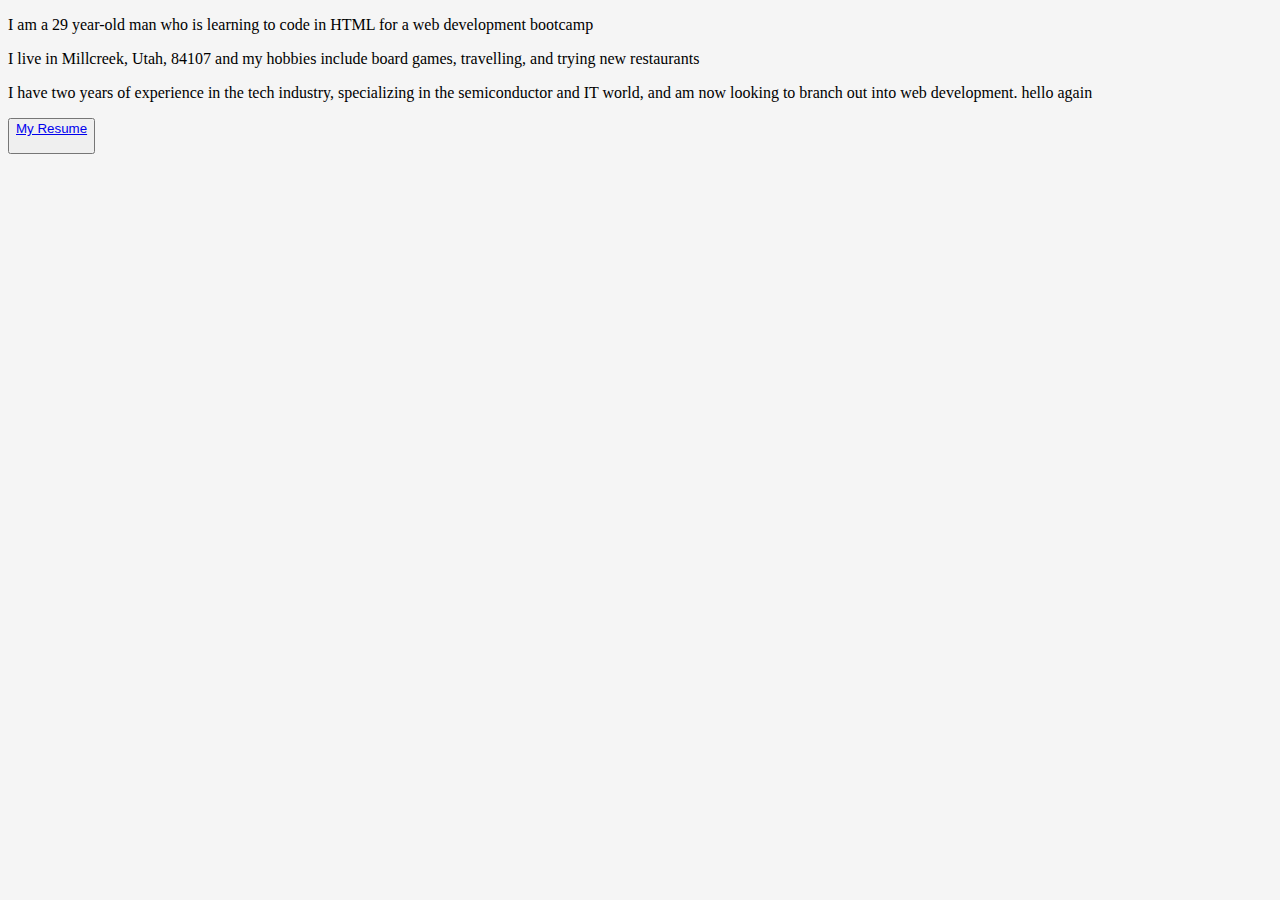
==== about_me.html @ f68a2a4d "third commit" ====
<!DOCTYPE html>
<html>
    <head>
        <link rel="stylesheet" href="firsttest.css">         

        </style>
    </html>
    <body style = "background-color: whitesmoke";>
        <p>I am a 29 year-old man who is learning to code in HTML for a web development bootcamp</p>
        <p>I live in Millcreek, Utah, 84107 and my hobbies include board games, travelling, and trying new restaurants</p>
        <p>I have two years of experience in the tech industry, specializing in the semiconductor and IT world, and
            am now looking to branch out into web development. hello again
        </p>

        <button>
            <a href="Dominick Bolden-resume.docx" download>My Resume<br><br></a>
        </button>

    
    </body>
</html>
---- firsttest.css ----
h1{
    color:blue;
}

h2{
    color:orange;
}

h3{
    color:red;
}


input[type=text]:focus {
    background-color: lightcyan;
  }
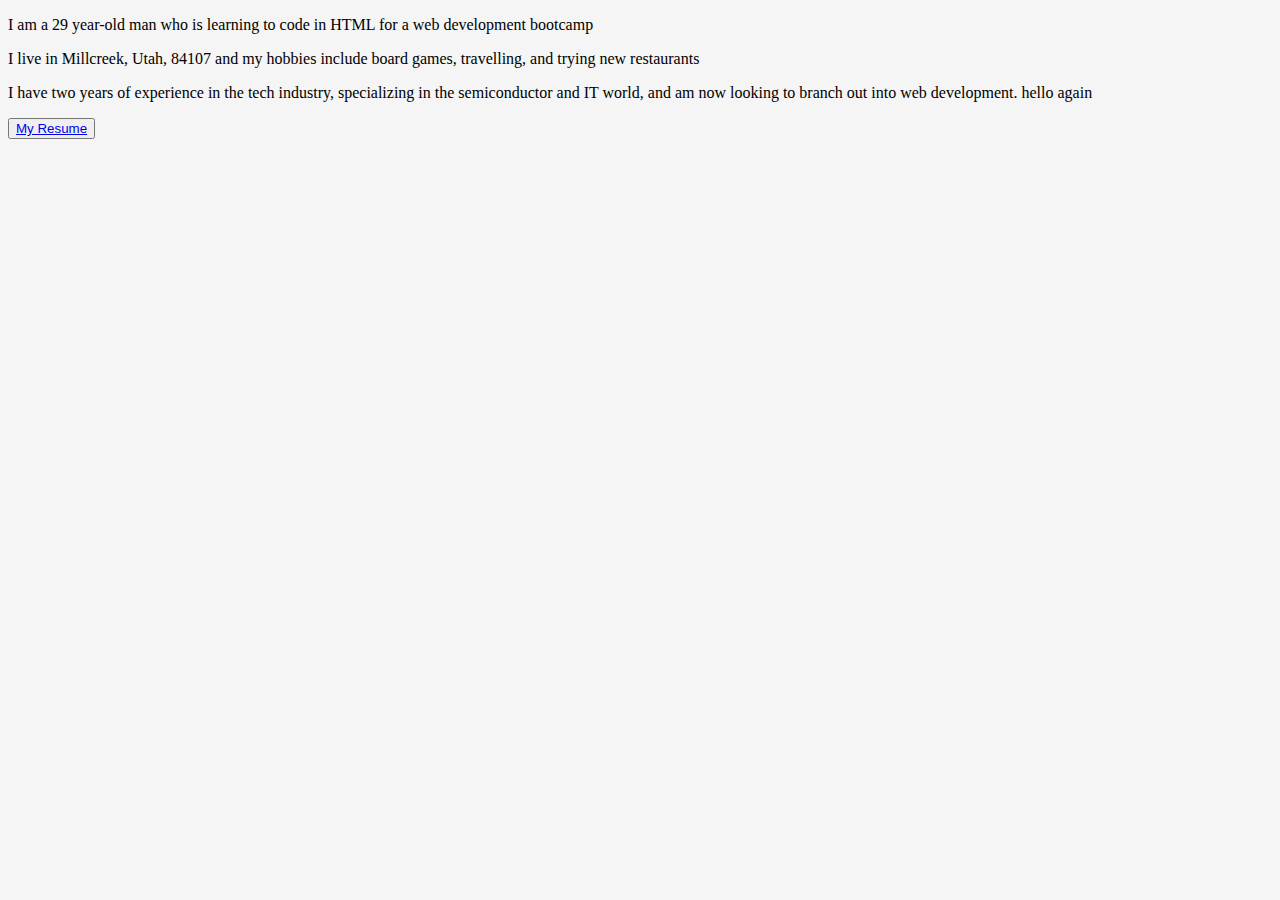
==== commit bda04479: "fifth commit" ====
--- a/about_me.html
+++ b/about_me.html
@@ -13,7 +13,7 @@
         </p>
 
         <button>
-            <a href="Dominick Bolden-resume.docx" download>My Resume<br><br></a>
+            <a href="Dominick Bolden-resume.docx" download>My Resume</a>
         </button>
 
     
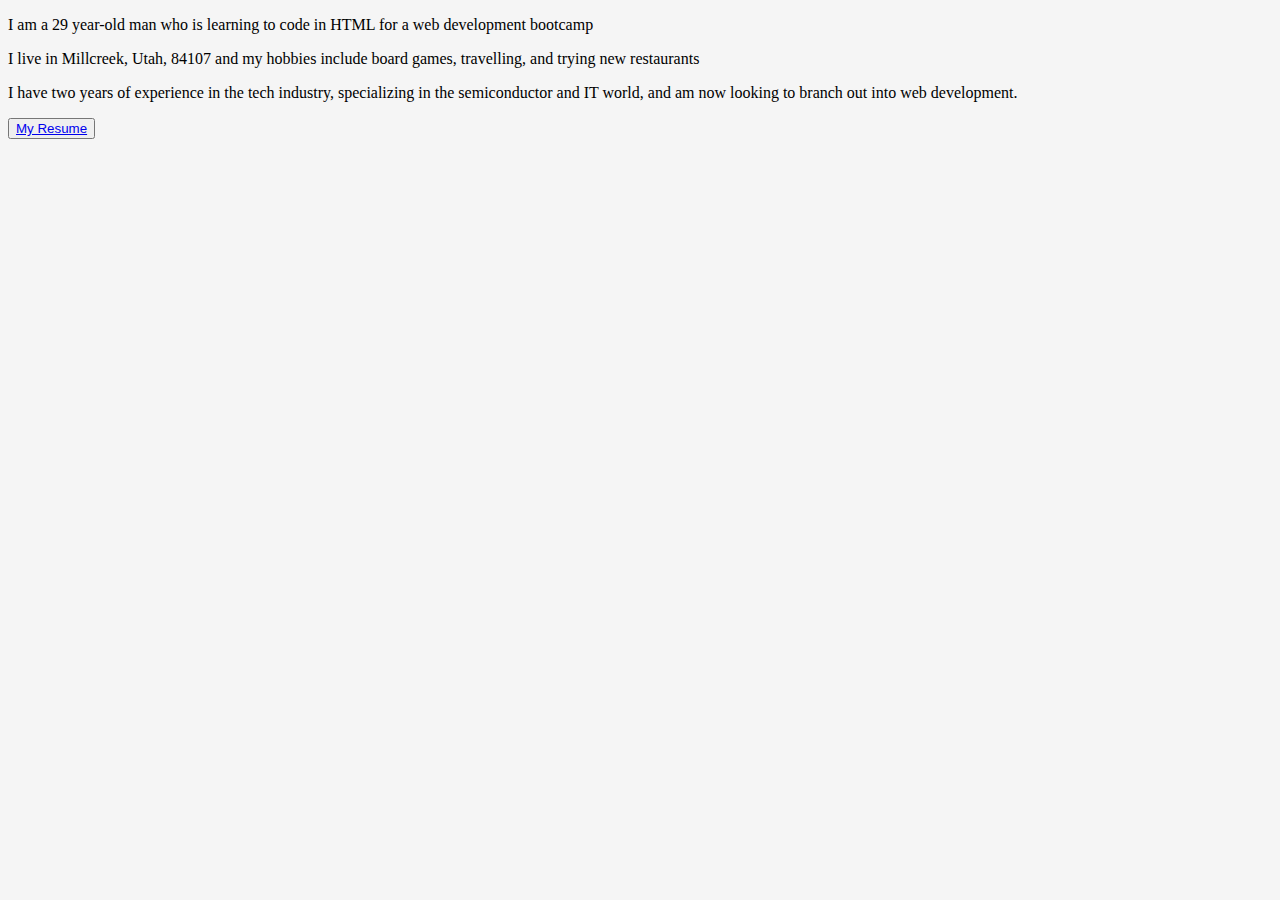
==== commit f659b54e: "6th commit" ====
--- a/about_me.html
+++ b/about_me.html
@@ -9,11 +9,11 @@
         <p>I am a 29 year-old man who is learning to code in HTML for a web development bootcamp</p>
         <p>I live in Millcreek, Utah, 84107 and my hobbies include board games, travelling, and trying new restaurants</p>
         <p>I have two years of experience in the tech industry, specializing in the semiconductor and IT world, and
-            am now looking to branch out into web development. hello again
+            am now looking to branch out into web development. 
         </p>
 
         <button>
-            <a href="Dominick Bolden-resume.docx" download>My Resume</a>
+            <a href="Dominick Bolden-resume" download>My Resume</a>
         </button>
 
     
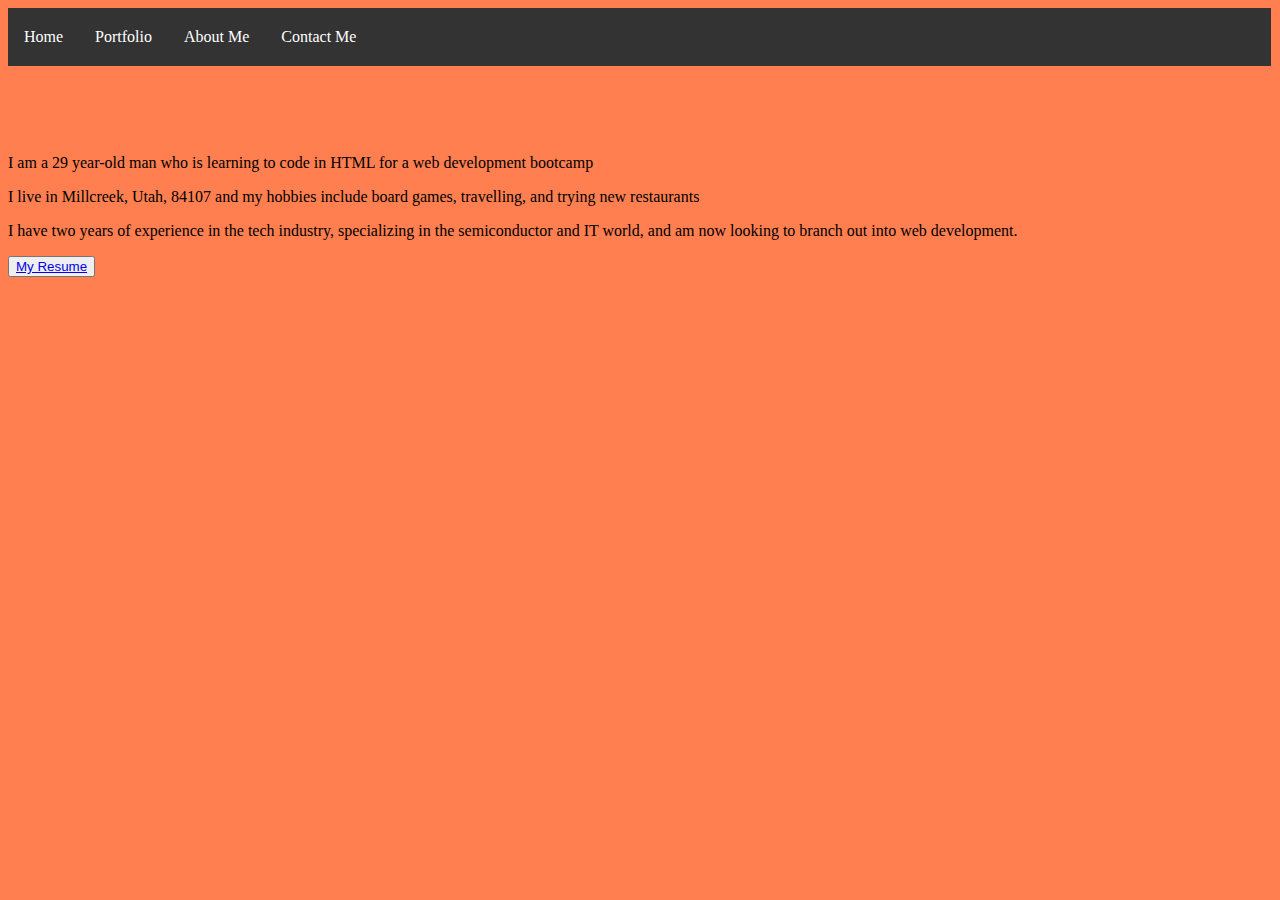
==== commit ab60faa9: "8th commit, I think. It may be the 7th." ====
--- a/about_me.html
+++ b/about_me.html
@@ -1,11 +1,19 @@
 <!DOCTYPE html>
 <html>
     <head>
-        <link rel="stylesheet" href="firsttest.css">         
+        <link rel="stylesheet" href="style.css">
+    </html>
+    <body>
+        
+        
+        <div class="navbar">
+            <a href="#home">Home</a>
+            <a href="C:\Users\domin\OneDrive\Desktop\html code\portfolio.html">Portfolio</a>
+            <a href="C:\Users\domin\OneDrive\Desktop\html code\about_me.html">About Me</a>
+            <a href="C:\Users\domin\OneDrive\Desktop\html code\contact_me.html">Contact Me</a><br><br>
 
-        </style>
-    </html>
-    <body style = "background-color: whitesmoke";>
+            
+          </div><br><br><br><br>
         <p>I am a 29 year-old man who is learning to code in HTML for a web development bootcamp</p>
         <p>I live in Millcreek, Utah, 84107 and my hobbies include board games, travelling, and trying new restaurants</p>
         <p>I have two years of experience in the tech industry, specializing in the semiconductor and IT world, and
@@ -13,7 +21,7 @@
         </p>
 
         <button>
-            <a href="Dominick Bolden-resume" download>My Resume</a>
+            <a href="Dominick Bolden-resume.docx" download>My Resume</a>
         </button>
 
     
--- a/style.css
+++ b/style.css
@@ -0,0 +1,69 @@
+h1{
+    color:blue;
+}
+
+h2{
+    color:orange;
+}
+
+h3{
+    color:black;
+}
+
+input[type=text]:focus {
+    background-color: lightcyan;
+}
+
+body {background-color: coral;}
+
+table {
+    background-color:black ;
+}
+
+td{
+    background-color:mediumseagreen;
+}              
+
+ul {
+    list-style-type: none;
+    margin: 0;
+    padding: 0;
+}
+
+.navbar {
+    overflow: hidden;
+    background-color: #333;
+    position: relative; /* Set the navbar to a relative position */
+    top: 0; /* Position the navbar at the top of the page */
+    width:99.9%; /* 99.9% width so there is a gap on both sides of the page*/
+  }
+  
+  /* Links inside the navbar */
+  .navbar a {
+    float:left;
+    display:block ;
+    color: white;
+    text-align: center;
+    padding: 20px 16px;
+    text-decoration: none;
+  }
+  
+  /* Change background on mouse-over */
+  .navbar a:hover {
+    background: black;
+    color: white;
+  }
+  
+  /* Main content */
+  .main {
+    margin-top: 30px; /* Add a top margin to avoid content overlay */
+  }
+
+  
+  /*div {
+    background-color: lightgrey;
+    width: 100px;
+    border: 55px solid green;
+    padding: 55px;
+    margin: 20px;
+  }*/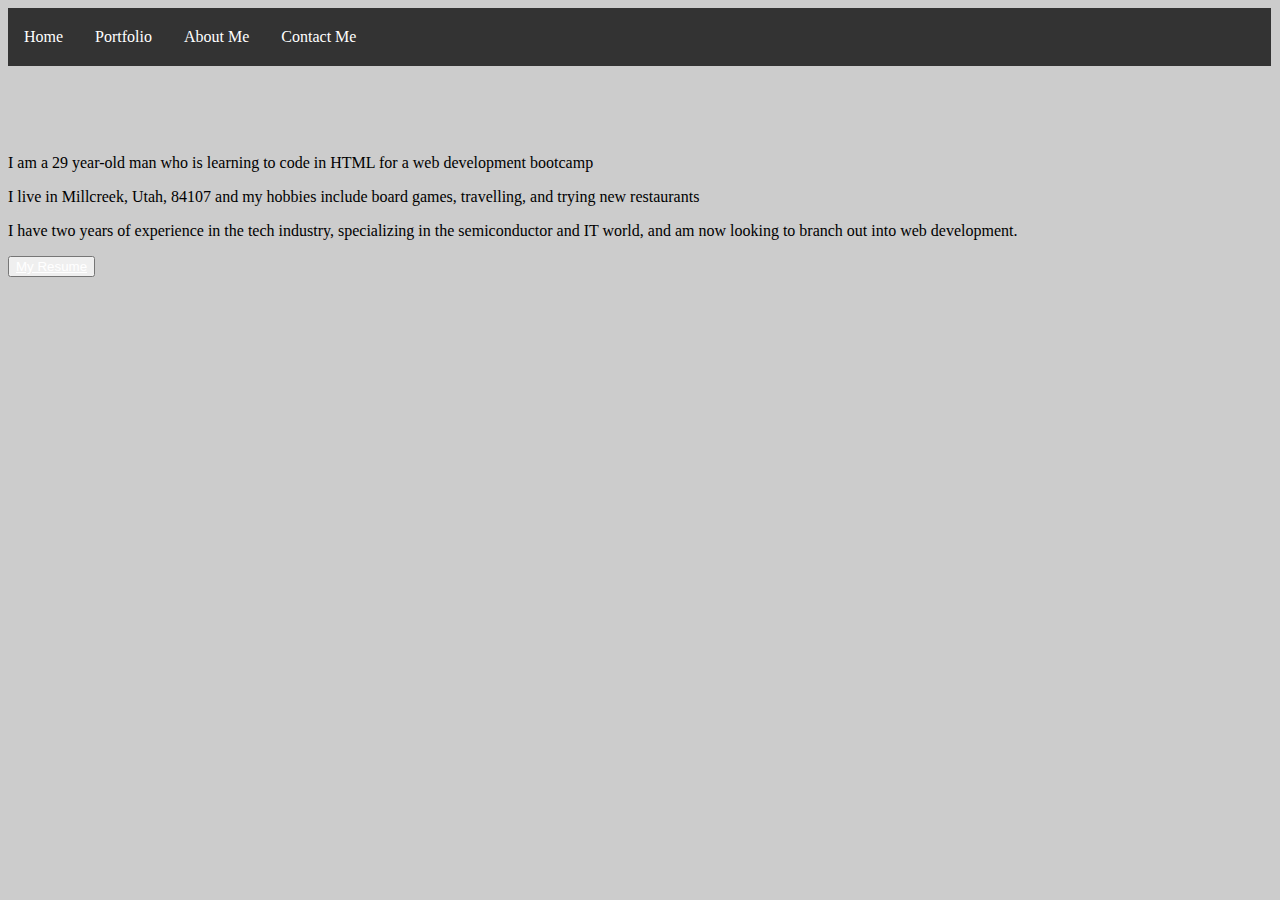
==== commit 55fcdd56: "10th commit" ====
--- a/about_me.html
+++ b/about_me.html
@@ -8,9 +8,9 @@
         
         <div class="navbar">
             <a href="#home">Home</a>
-            <a href="C:\Users\domin\OneDrive\Desktop\html code\portfolio.html">Portfolio</a>
-            <a href="C:\Users\domin\OneDrive\Desktop\html code\about_me.html">About Me</a>
-            <a href="C:\Users\domin\OneDrive\Desktop\html code\contact_me.html">Contact Me</a><br><br>
+            <a href="portfolio.html">Portfolio</a>
+            <a href="about_me.html">About Me</a>
+            <a href="contact_me.html">Contact Me</a><br><br>
 
             
           </div><br><br><br><br>
--- a/style.css
+++ b/style.css
@@ -1,3 +1,11 @@
+p {
+  display: block;
+  margin-top: 1em;
+  margin-bottom: 1em;
+  margin-left: 0;
+  margin-right: 0;
+}
+
 h1{
     color:blue;
 }
@@ -8,7 +16,9 @@
 
 h3{
     color:black;
+    /*background-color:white*/
 }
+
 
 input[type=text]:focus {
     background-color: lightcyan;
@@ -34,11 +44,11 @@
     overflow: hidden;
     background-color: #333;
     position: relative; /* Set the navbar to a relative position */
-    top: 0; /* Position the navbar at the top of the page */
+    top:0; /* Position the navbar at the top of the page */
     width:99.9%; /* 99.9% width so there is a gap on both sides of the page*/
   }
   
-  /* Links inside the navbar */
+  /* Links inside the navbar but i took out the navbar */
   .navbar a {
     float:left;
     display:block ;
@@ -48,15 +58,15 @@
     text-decoration: none;
   }
   
-  /* Change background on mouse-over */
+  /* this changes the background color when a mouse hovers over it */
   .navbar a:hover {
-    background: black;
+    background: blue;
     color: white;
   }
   
   /* Main content */
   .main {
-    margin-top: 30px; /* Add a top margin to avoid content overlay */
+    margin-top: 30px; 
   }
 
   
@@ -66,4 +76,49 @@
     border: 55px solid green;
     padding: 55px;
     margin: 20px;
-  }*/+  }*/
+  
+  a:link {
+    color:white;
+  }
+  
+  a:visited {
+    color: black;
+  }
+
+  a:hover {
+    color: purple;
+  }
+
+  a:active {
+    background-color: yellow;
+  }
+
+  table.center {
+    margin-left:auto; 
+    margin-right:auto;
+  }
+
+
+  .header {
+    padding: .011px;
+    text-align: center;
+    background: mediumseagreen;
+    color: black;
+    font-size: 30px;
+  }
+
+  .footer {
+    padding: 10px;
+    background: mediumseagreen;
+    color: black;
+    font-size: 30px;
+    text-align: center;
+ }
+ 
+body  {
+  background-image: url("https://cdn.wallpapersafari.com/13/46/iJ7dep.jpg");
+  background-color: #cccccc;
+}
+
+
